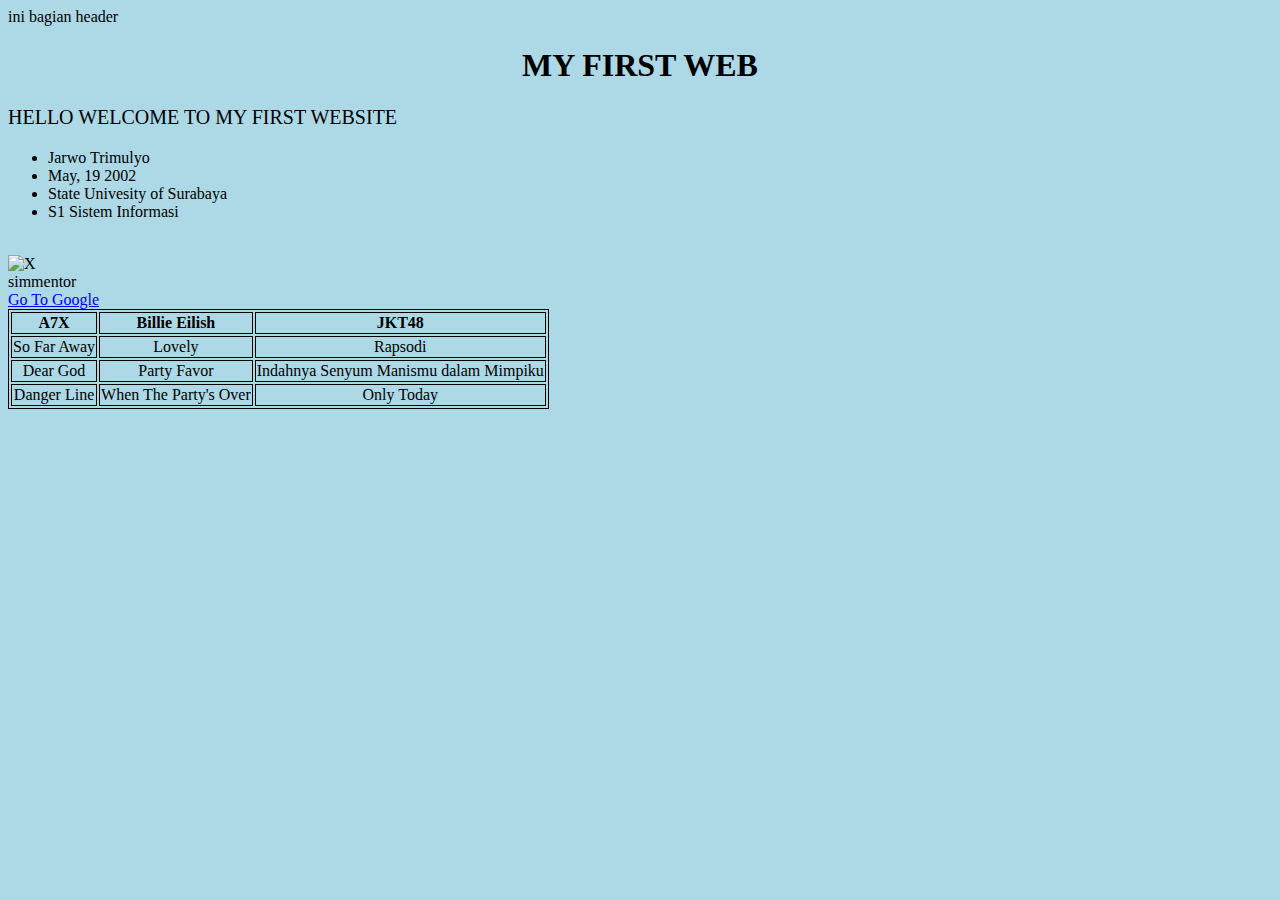
==== belajarhtml/index.html @ c67f143d "Add files via upload" ====
<!DOCTYPE html>
<html lang="en">

<head>
    <meta charset="UTF-8">
    <meta name="viewport" content="width=device-width, initial-scale=1.0">
    <link rel="stylesheet" href="main.css">
    <title>Website pertama SE</title>
</head>

<body>
    <header> ini bagian header</header>
    <h1>MY FIRST WEB</h1>
    <p>HELLO WELCOME TO MY FIRST WEBSITE</p>
    <!-- <table1>
        <tr>
            <th>Nama </th>
            <th>: Jarwo Trimulyo</th>
        </tr>
        <tr>

        </tr>
    </table1> -->
    <ul>
        <li >Jarwo Trimulyo</li>
        <li>May, 19 2002</li>
        <li>State Univesity of Surabaya</li>
        <li>S1 Sistem Informasi</li>
    </ul>
    <br>
    <img src="https://www.unesa.ac.id/images/gallery/3/b0fd49fc87a8ba9628f1547378bf26f4.jpg" alt="X">
    <br>
    <a src="SimMentor.html">simmentor</a>
    <br>
    <a href="htpps://www.google.com">Go To Google</a>
    <br>
    <table class="table2">
        <tr>
            <th>A7X</th>
            <th>Billie Eilish</th>
            <th>JKT48</th>
        </tr>
        <tr>
            <td>So Far Away</td>
            <td>Lovely</td>
            <td>Rapsodi</td>
        </tr>
        <tr>
            <td>Dear God</td>
            <td>Party Favor</td>
            <td>Indahnya Senyum Manismu dalam Mimpiku</td>
        </tr>
        <tr>
            <td>Danger Line</td>
            <td>When The Party's Over</td>
            <td>Only Today</td>
        </tr>
    </table>
</body>

</html>
---- belajarhtml/main.css ----
.table2, th, tr, td{
    border: 1px solid black;
    text-align: center;
}

body {
    background-color: lightblue;
}
img {
    width: 250px;
    height: 250px;
}
h1 {
    color: black;
    text-align: center;
}

p {
    font-family: verdana;
    font-size: 20px;
}
.nama{font-size: 40;}

.flex-container {
    display: flex;
    flex-wrap: nowrap;
    background-color: DodgerBlue;
}

.flex-container > div {
    background-color: #f1f1f1;
    width: 100px;
    margin: 10px;
    text-align: center;
    line-height: 75px;
    font-size: 30px;
}
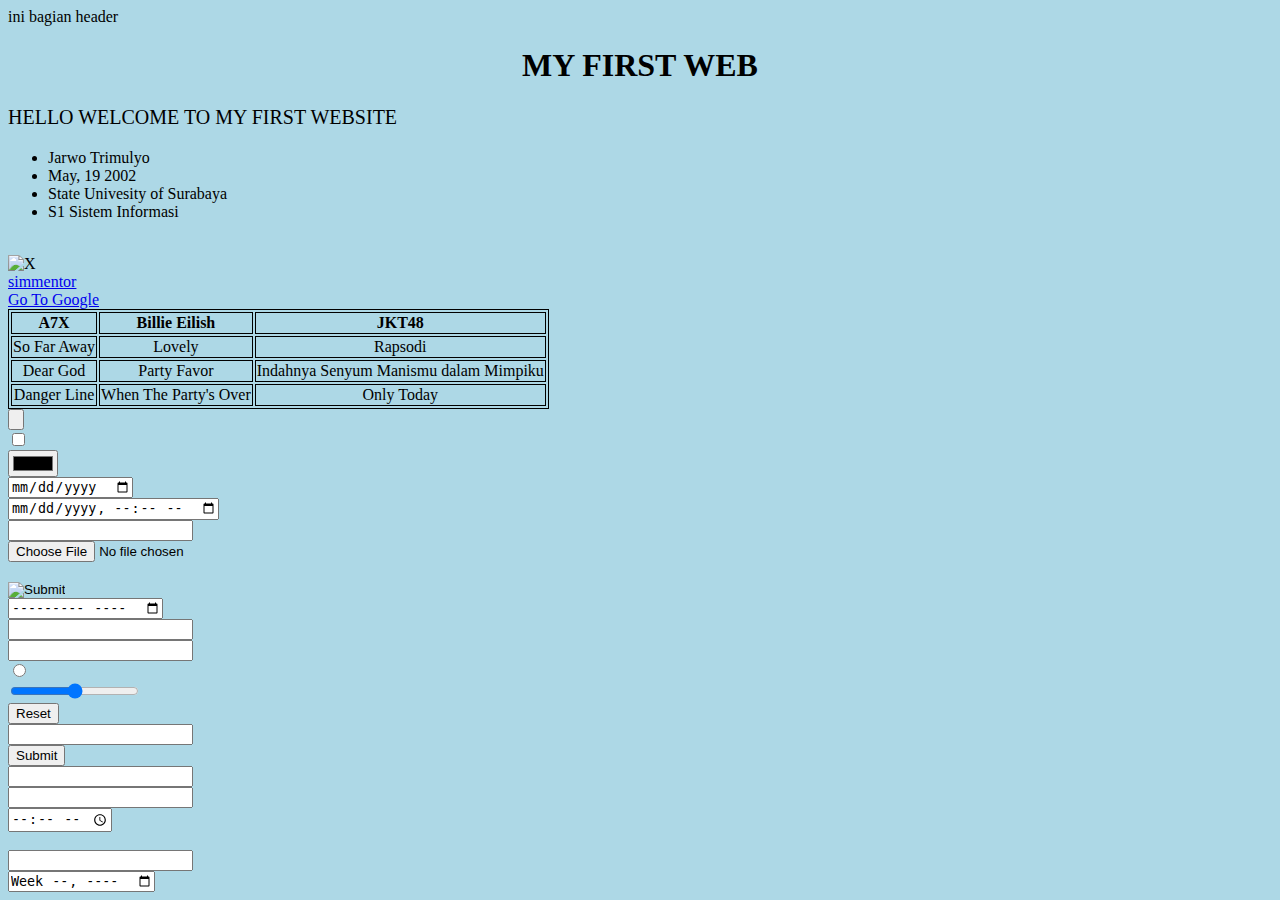
==== commit 0a37cab8: "Update index.html" ====
--- a/belajarhtml/index.html
+++ b/belajarhtml/index.html
@@ -22,40 +22,85 @@
         </tr>
     </table1> -->
     <ul>
-        <li >Jarwo Trimulyo</li>
+        <li>Jarwo Trimulyo</li>
         <li>May, 19 2002</li>
         <li>State Univesity of Surabaya</li>
         <li>S1 Sistem Informasi</li>
     </ul>
-    <br>
+    <br />
     <img src="https://www.unesa.ac.id/images/gallery/3/b0fd49fc87a8ba9628f1547378bf26f4.jpg" alt="X">
-    <br>
-    <a src="SimMentor.html">simmentor</a>
-    <br>
-    <a href="htpps://www.google.com">Go To Google</a>
-    <br>
-    <table class="table2">
-        <tr>
-            <th>A7X</th>
-            <th>Billie Eilish</th>
-            <th>JKT48</th>
-        </tr>
-        <tr>
-            <td>So Far Away</td>
-            <td>Lovely</td>
-            <td>Rapsodi</td>
-        </tr>
-        <tr>
-            <td>Dear God</td>
-            <td>Party Favor</td>
-            <td>Indahnya Senyum Manismu dalam Mimpiku</td>
-        </tr>
-        <tr>
-            <td>Danger Line</td>
-            <td>When The Party's Over</td>
-            <td>Only Today</td>
-        </tr>
-    </table>
+    <br />
+    <a href="/belajarhtml/SimMentor.html">simmentor<a />
+        <br />
+        <a href="htpps://www.google.com">Go To Google</a>
+        <br>
+        <table class="table2">
+            <tr>
+                <th>A7X</th>
+                <th>Billie Eilish</th>
+                <th>JKT48</th>
+            </tr>
+            <tr>
+                <td>So Far Away</td>
+                <td>Lovely</td>
+                <td>Rapsodi</td>
+            </tr>
+            <tr>
+                <td>Dear God</td>
+                <td>Party Favor</td>
+                <td>Indahnya Senyum Manismu dalam Mimpiku</td>
+            </tr>
+            <tr>
+                <td>Danger Line</td>
+                <td>When The Party's Over</td>
+                <td>Only Today</td>
+            </tr>
+        </table>
+
+        <input type="button">
+        <br />
+        <input type="checkbox">
+        <br />
+        <input type="color">
+        <br />
+        <input type="date">
+        <br />
+        <input type="datetime-local">
+        <br />
+        <input type="email">
+        <br />
+        <input type="file">
+        <br />
+        <input type="hidden">
+        <br />
+        <input type="image">
+        <br />
+        <input type="month">
+        <br />
+        <input type="number">
+        <br />
+        <input type="password">
+        <br />
+        <input type="radio">
+        <br />
+        <input type="range">
+        <br />
+        <input type="reset">
+        <br />
+        <input type="search">
+        <br />
+        <input type="submit">
+        <br />
+        <input type="tel">
+        <br />
+        <input type="text">
+        <br />
+        <input type="time">
+        <br />
+        <br />
+        <input type="url">
+        <br />
+        <input type="week">
 </body>
 
 </html>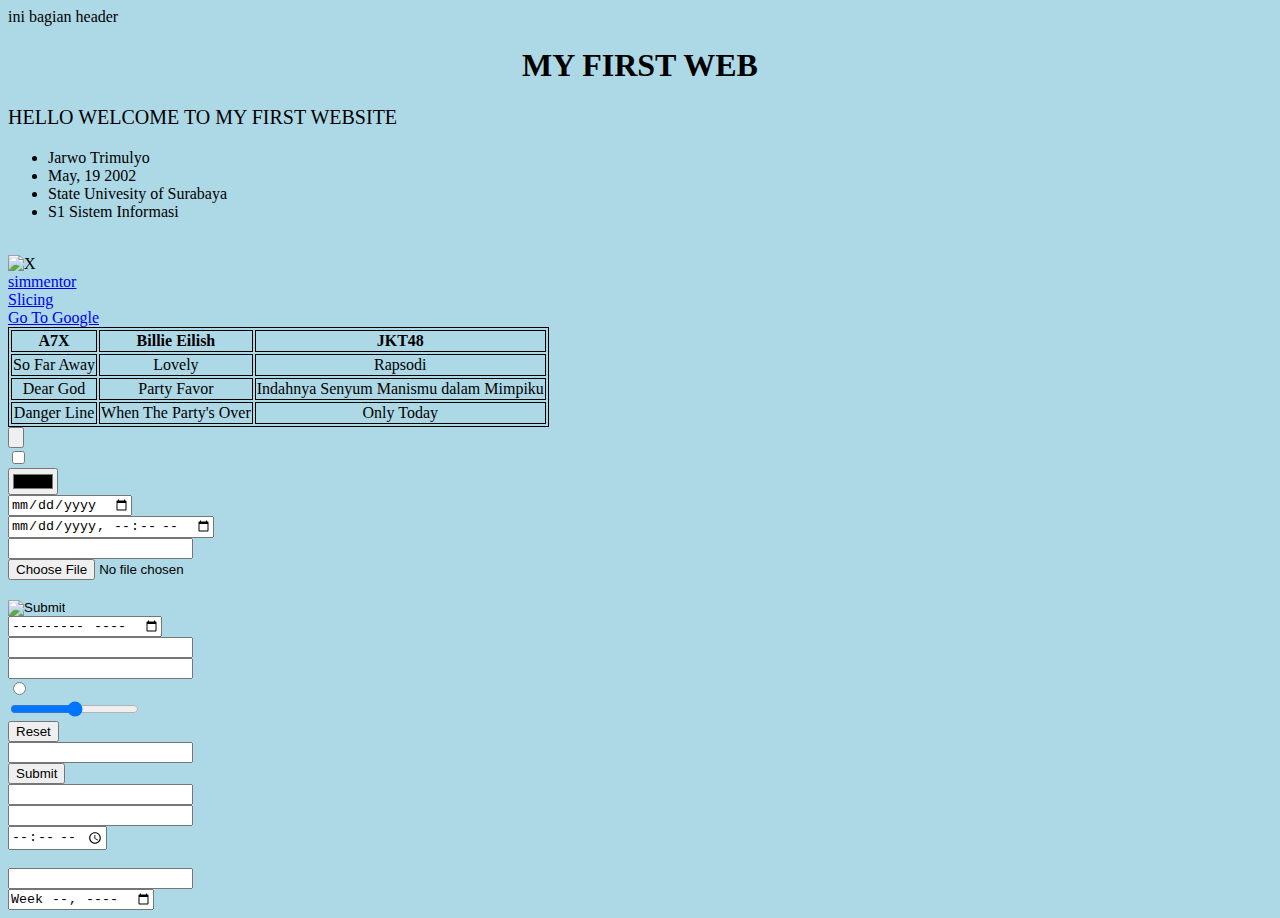
==== commit 0970eb3a: "materi kamis 2 may" ====
--- a/belajarhtml/index.html
+++ b/belajarhtml/index.html
@@ -30,7 +30,9 @@
     <br />
     <img src="https://www.unesa.ac.id/images/gallery/3/b0fd49fc87a8ba9628f1547378bf26f4.jpg" alt="X">
     <br />
-    <a href="/belajarhtml/SimMentor.html">simmentor<a />
+    <a href="/belajarhtml/SimMentor.html">simmentor</a>
+    <br>
+    <a href="/belajarhtml/slicing.html">Slicing</a>
         <br />
         <a href="htpps://www.google.com">Go To Google</a>
         <br>
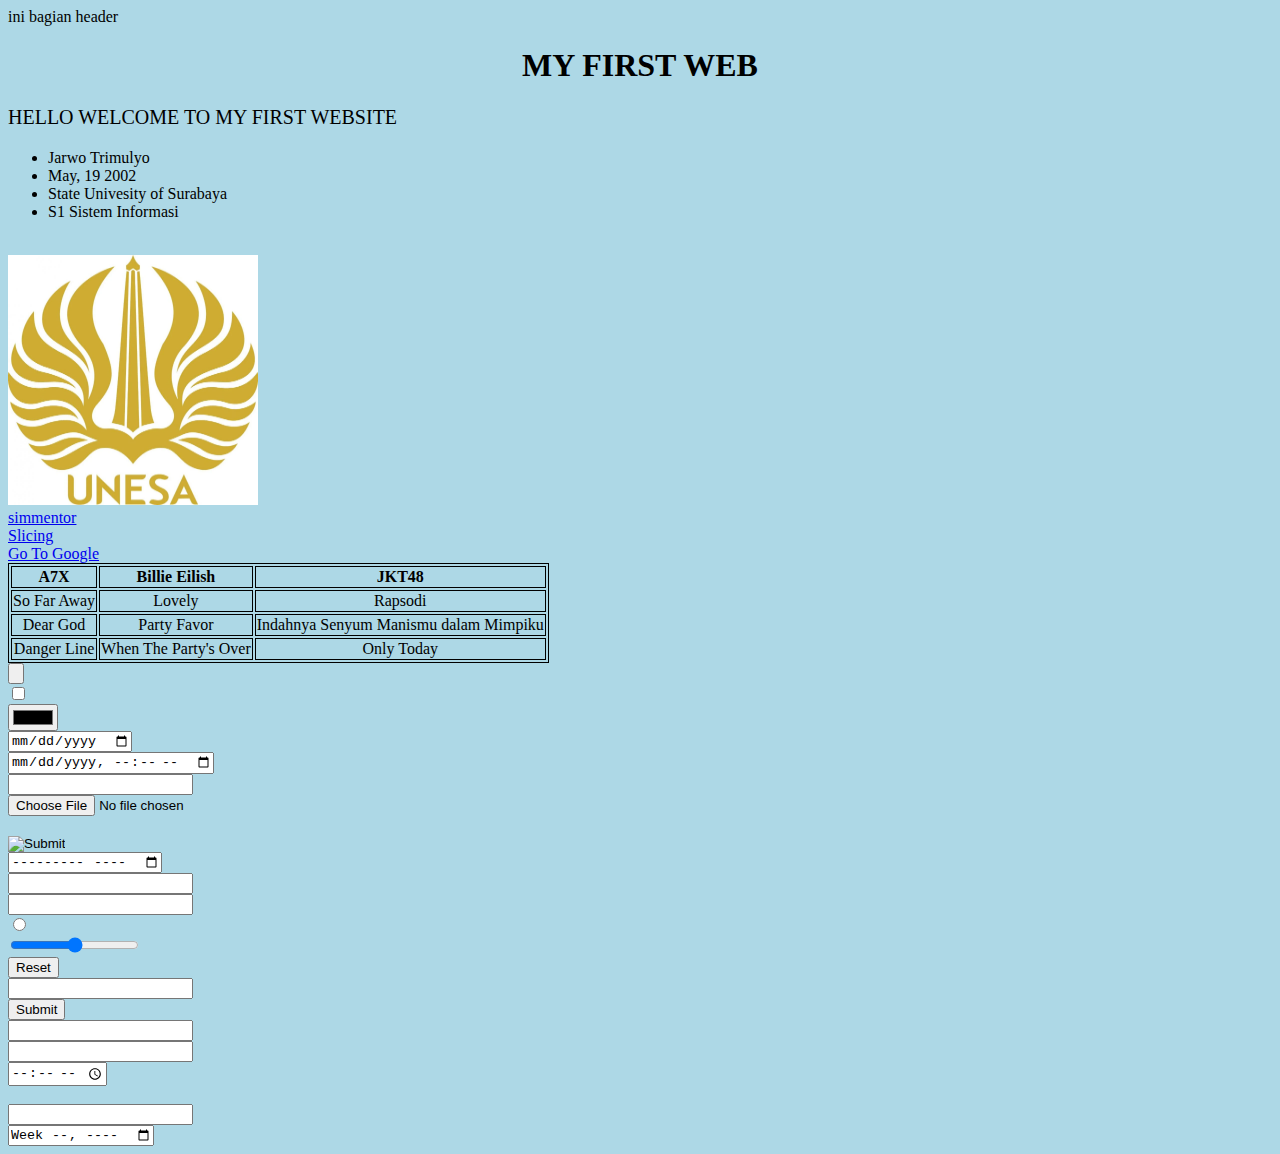
==== commit eb81f456: "ganti img" ====
--- a/belajarhtml/index.html
+++ b/belajarhtml/index.html
@@ -28,7 +28,7 @@
         <li>S1 Sistem Informasi</li>
     </ul>
     <br />
-    <img src="https://www.unesa.ac.id/images/gallery/3/b0fd49fc87a8ba9628f1547378bf26f4.jpg" alt="X">
+    <img src="/belajarhtml/img/image.webp" alt="X">
     <br />
     <a href="/belajarhtml/SimMentor.html">simmentor</a>
     <br>
